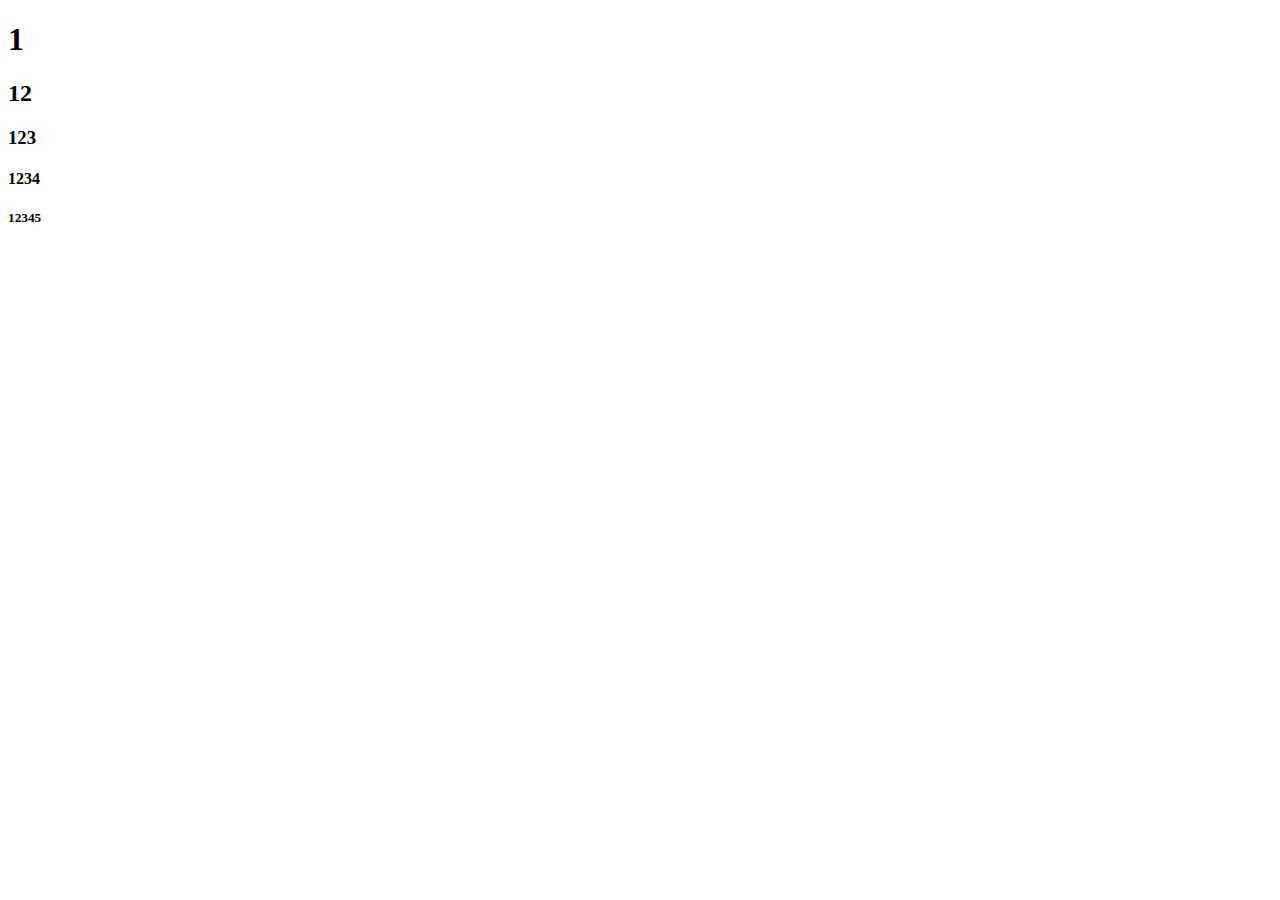
==== index.html @ 0dd03ce0 "Add files via upload" ====
<!DOCTYPE html>
<html>
    <head>
        <title>12345</title>
    </head>
    <body>
        <div>
            <h1>1 </h1>
            <h2>12 </h2>
            <h3>123 </h3>
            <h4>1234 </h4>
            <h5>12345 </h5>
        </div>
    </body>
</html>
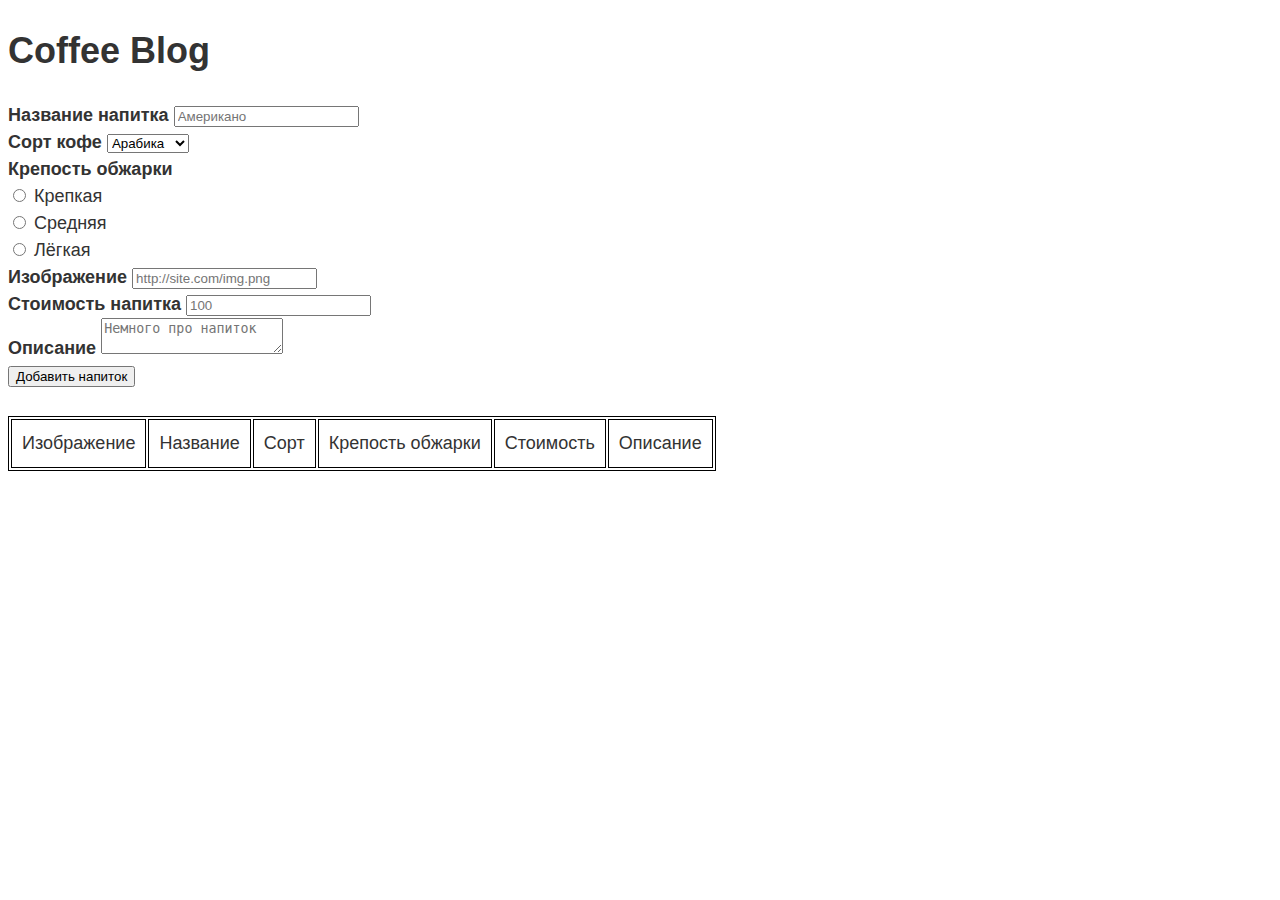
==== commit ebd55bf3: "Add files via upload" ====
--- a/index.html
+++ b/index.html
@@ -1,15 +1,107 @@
 <!DOCTYPE html>
-<html>
-    <head>
-        <title>12345</title>
-    </head>
-    <body>
-        <div>
-            <h1>1 </h1>
-            <h2>12 </h2>
-            <h3>123 </h3>
-            <h4>1234 </h4>
-            <h5>12345 </h5>
-        </div>
-    </body>
+<html lang="en">
+<head>
+    <link rel="stylesheet" href="style.css">
+    <meta charset="UTF-8">
+    <meta name="viewport" content="width=device-width, initial-scale=1.0">
+    <title>Document</title>
+</head>
+<body>
+
+    <header><h1>Coffee Blog</h1></header>
+    
+        <form>
+            <label for="title"><b>Название напитка</b></label>
+                <input type="text" id="title" name="title" placeholder="Американо">
+
+                <br>
+
+            <label for="sort"><b>Сорт кофе</b></label>
+                <select id="sort" name="sort">
+                    <option>Арабика</option>
+                    <option>Робуста</option>
+                    <option>Либерика</option>
+                </select>
+
+                <br>
+                
+            <label for="strong"><b>Крепость обжарки</b></label>
+                    <br>
+                <input type="radio" value="Крепкая" name="strong">
+                    <label for="Крепкая">Крепкая</label> 
+                    <br>
+                <input type="radio" value="Средняя" name="strong">
+                    <label for="Средняя">Средняя</label>
+                    <br>
+                <input type="radio" value="Лёгкая" name="strong">
+                    <label for="Лёгкая">Лёгкая</label>
+
+                <br>
+
+            <label for="image"><b>Изображение</b></label>
+                <input type="text" id="text" name="image" placeholder="http://site.com/img.png">
+
+                <br>
+
+            <label for="cost"><b>Стоимость напитка</b></label>
+                <input type="text" id="text" name="cost" placeholder="100">
+
+                <br>
+
+            <label for="description"><b>Описание</b></label>
+                <textarea id="message" name="description" placeholder="Немного про напиток"></textarea>
+
+                <br>
+
+            <input type="submit" value="Добавить напиток">
+
+        </form>
+        <br>
+        <table id="table">
+
+            <thead>
+                <tr>
+                    <td>Изображение</td>
+                    <td>Название</td>
+                    <td>Сорт</td>
+                    <td>Крепость обжарки</td>
+                    <td>Стоимость</td>
+                    <td>Описание</td>
+                </tr>
+            </thead>
+
+        </table>
+        
+</body>
+
+<script> 
+    const f = document.forms[0]; 
+    let tr = document.getElementById("table"); 
+    let t = tr; 
+    f.addEventListener("submit", (e) => { 
+        e.preventDefault(); 
+        let body = {}; 
+        for (let i = 0; i < f.elements.length; i++) { 
+            let tag = f[i]; 
+            if (tag.name) { 
+                if (tag.type === "radio" && tag.checked) { 
+                    body[tag.name] = tag.value; 
+                } else if (tag.type !== "radio") { 
+                    body[tag.name] = tag.value; 
+                } 
+            } 
+        } 
+        console.log(body); 
+        let html = "<tr>"; 
+        html += `<td><img src="${body.image}" width="50" alt="${body.title}"></td>`; 
+        html += `<td>${body.title || ""}</td>`; 
+        html += `<td>${body.sort || ""}</td>`; 
+        html += `<td>${body.strong || ""}</td>`; 
+        html += `<td>${body.cost || ""}</td>`; 
+        html += `<td>${body.description || ""}</td>`; 
+        html += "</tr>" 
+        t.innerHTML += html; 
+    }) 
+</script>
+
 </html>--- a/style.css
+++ b/style.css
@@ -0,0 +1,17 @@
+body {
+    font: 18px/1.5 sans-serif;
+    color: #333;
+}
+
+table,
+td{
+    border: 1px solid #000;
+}
+
+td{
+    padding: 10px;
+}
+
+#amount{
+    text-align: right;
+}
